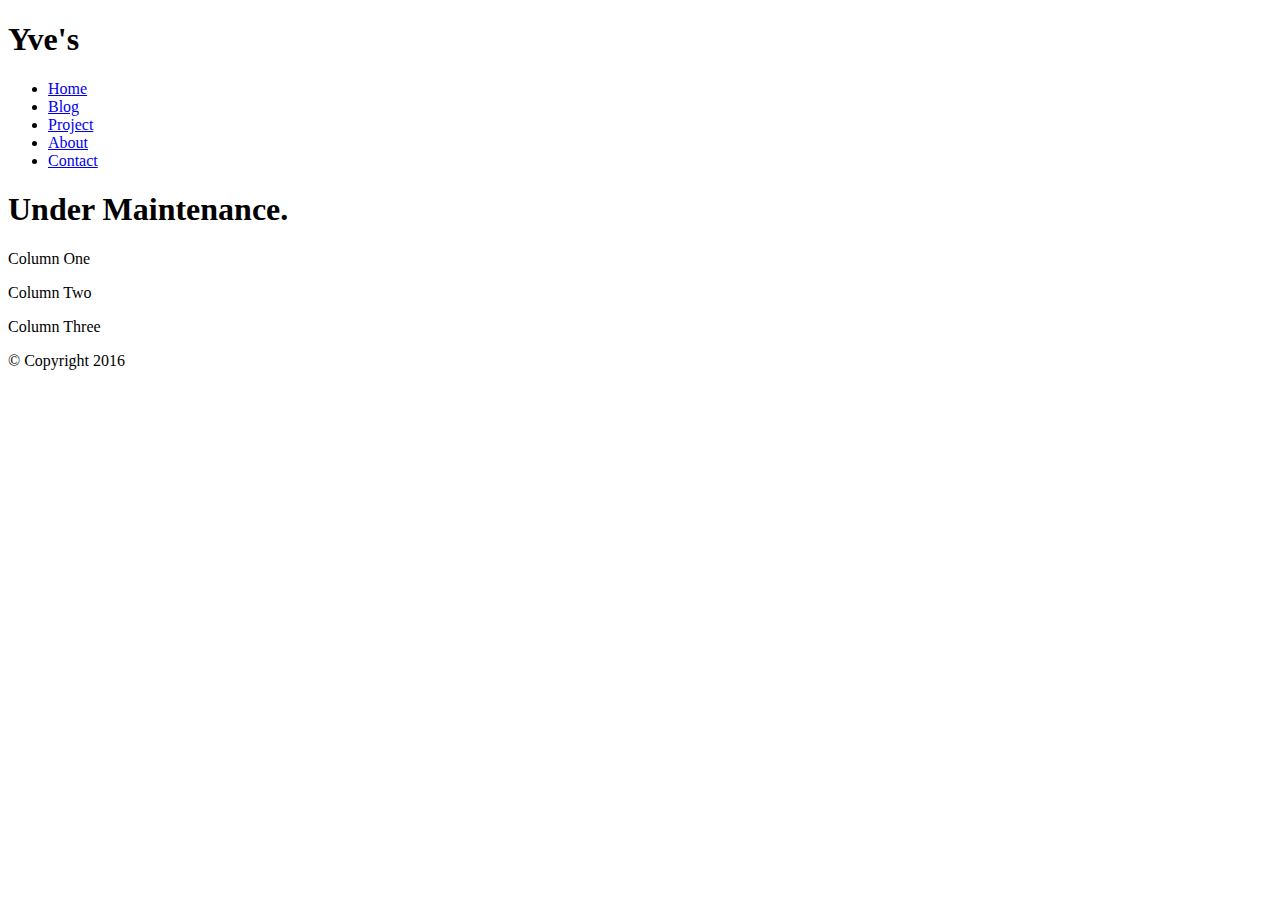
==== index.html @ 6e7c4d16 "Add files via upload" ====
<!DOCTYPE html>
<html lang="en-US">

<head>
	<title>Yve's</title>
	<link rel="stylesheet" type="text/css" href="css/960_12_col.css" />

	<meta charset="UTF-8">
	<meta name="keywords" content="YVETTE, DPWU">
	<meta name="description" content="Yvette's Personal Website.">
	<meta http-equiv="refresh" content="30">
	<meta name="author" content="DP. Wu">
</head>

<body>
	<div class="container_12 clearfix">
		<div id="header" class="grid_12">
			<h1>Yve's</h1>
			<div id="nav">
				<ul>
					<li><a href="index.html">Home</a></li>
					<li><a href="Blog.html">Blog</a></li>
					<li><a href="Project.html">Project</a></li>
					<li><a href="About.html">About</a></li>
					<li><a href="Contact.html">Contact</a></li>
				</ul>
			</div>
		</div>
		<div id="feature" class="grid_12">
			<h1>Under Maintenance.</h1>
		</div>
		<div class="article grid_4">
			<p>Column One</p>
		</div>
		<div class="article grid_4">
			<p>Column Two</p>
		</div>
		<div class="article grid_4">
			<p>Column Three</p>
		</div>
		<div id="footer" class="grid_12">
			<p>&copy; Copyright 2016</p>
		</div>
	</div><!-- .container_12 -->
</body>
</html>
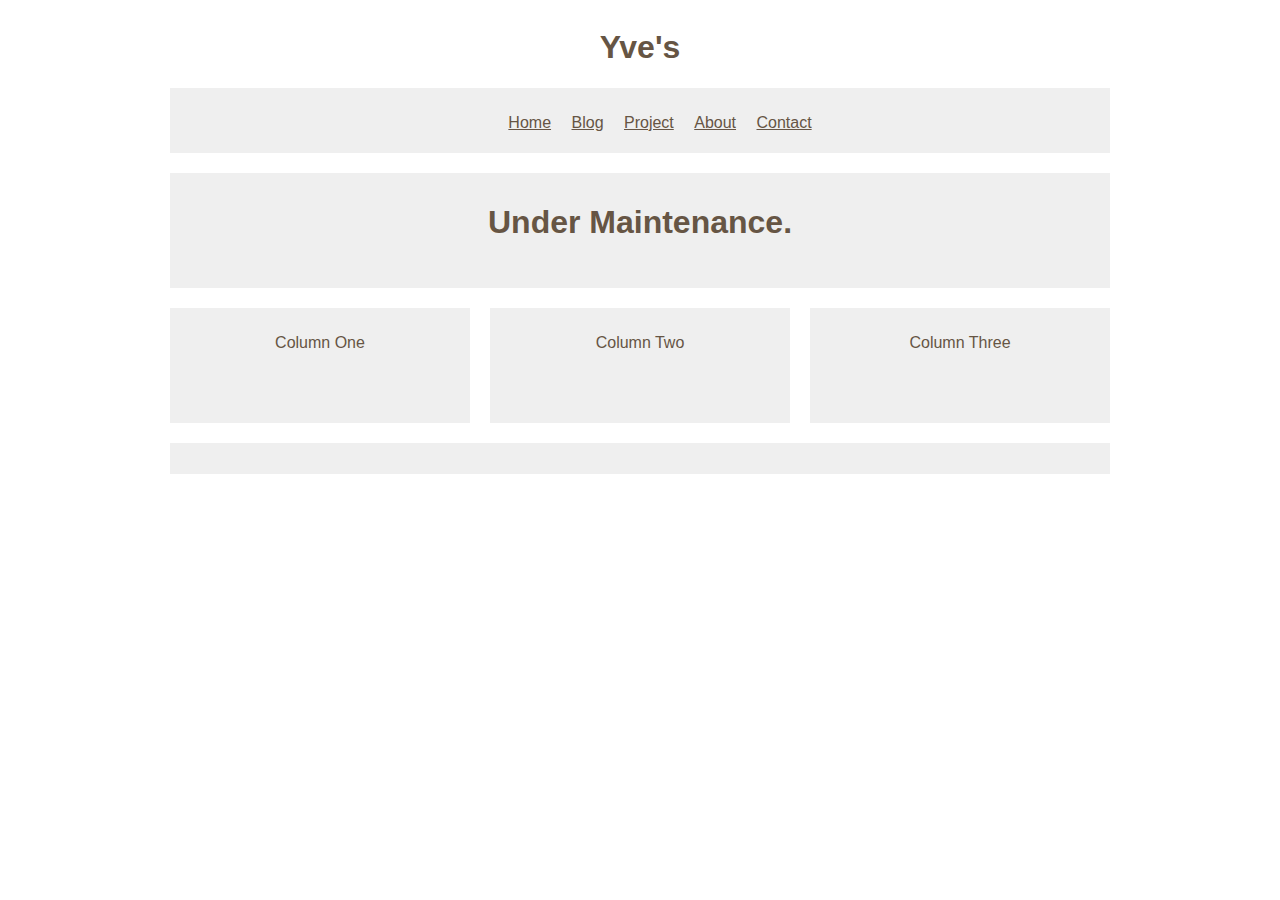
==== commit 35bd2acd: "Update index.html" ====
--- a/index.html
+++ b/index.html
@@ -39,8 +39,8 @@
 			<p>Column Three</p>
 		</div>
 		<div id="footer" class="grid_12">
-			<p>&copy; Copyright 2016</p>
+			<p></p>
 		</div>
 	</div><!-- .container_12 -->
 </body>
-</html>+</html>
--- a/css/960_12_col.css
+++ b/css/960_12_col.css
@@ -0,0 +1,378 @@
+/*
+  960 Grid System ~ Core CSS.
+  Learn more ~ http://960.gs/
+
+  Licensed under GPL and MIT.
+*/
+
+/*
+  Forces backgrounds to span full width,
+  even if there is horizontal scrolling.
+  Increase this if your layout is wider.
+
+  Note: IE6 works fine without this fix.
+*/
+
+body {
+  min-width: 960px;
+}
+
+/* `Container
+----------------------------------------------------------------------------------------------------*/
+
+.container_12 {
+  margin-left: auto;
+  margin-right: auto;
+  width: 960px;
+}
+
+/* `Grid >> Global
+----------------------------------------------------------------------------------------------------*/
+
+.grid_1,
+.grid_2,
+.grid_3,
+.grid_4,
+.grid_5,
+.grid_6,
+.grid_7,
+.grid_8,
+.grid_9,
+.grid_10,
+.grid_11,
+.grid_12 {
+  display: inline;
+  float: left;
+  margin-left: 10px;
+  margin-right: 10px;
+}
+
+.push_1, .pull_1,
+.push_2, .pull_2,
+.push_3, .pull_3,
+.push_4, .pull_4,
+.push_5, .pull_5,
+.push_6, .pull_6,
+.push_7, .pull_7,
+.push_8, .pull_8,
+.push_9, .pull_9,
+.push_10, .pull_10,
+.push_11, .pull_11 {
+  position: relative;
+}
+
+/* `Grid >> Children (Alpha ~ First, Omega ~ Last)
+----------------------------------------------------------------------------------------------------*/
+
+.alpha {
+  margin-left: 0;
+}
+
+.omega {
+  margin-right: 0;
+}
+
+/* `Grid >> 12 Columns
+----------------------------------------------------------------------------------------------------*/
+
+.container_12 .grid_1 {
+  width: 60px;
+}
+
+.container_12 .grid_2 {
+  width: 140px;
+}
+
+.container_12 .grid_3 {
+  width: 220px;
+}
+
+.container_12 .grid_4 {
+  width: 300px;
+}
+
+.container_12 .grid_5 {
+  width: 380px;
+}
+
+.container_12 .grid_6 {
+  width: 460px;
+}
+
+.container_12 .grid_7 {
+  width: 540px;
+}
+
+.container_12 .grid_8 {
+  width: 620px;
+}
+
+.container_12 .grid_9 {
+  width: 700px;
+}
+
+.container_12 .grid_10 {
+  width: 780px;
+}
+
+.container_12 .grid_11 {
+  width: 860px;
+}
+
+.container_12 .grid_12 {
+  width: 940px;
+}
+
+/* `Prefix Extra Space >> 12 Columns
+----------------------------------------------------------------------------------------------------*/
+
+.container_12 .prefix_1 {
+  padding-left: 80px;
+}
+
+.container_12 .prefix_2 {
+  padding-left: 160px;
+}
+
+.container_12 .prefix_3 {
+  padding-left: 240px;
+}
+
+.container_12 .prefix_4 {
+  padding-left: 320px;
+}
+
+.container_12 .prefix_5 {
+  padding-left: 400px;
+}
+
+.container_12 .prefix_6 {
+  padding-left: 480px;
+}
+
+.container_12 .prefix_7 {
+  padding-left: 560px;
+}
+
+.container_12 .prefix_8 {
+  padding-left: 640px;
+}
+
+.container_12 .prefix_9 {
+  padding-left: 720px;
+}
+
+.container_12 .prefix_10 {
+  padding-left: 800px;
+}
+
+.container_12 .prefix_11 {
+  padding-left: 880px;
+}
+
+/* `Suffix Extra Space >> 12 Columns
+----------------------------------------------------------------------------------------------------*/
+
+.container_12 .suffix_1 {
+  padding-right: 80px;
+}
+
+.container_12 .suffix_2 {
+  padding-right: 160px;
+}
+
+.container_12 .suffix_3 {
+  padding-right: 240px;
+}
+
+.container_12 .suffix_4 {
+  padding-right: 320px;
+}
+
+.container_12 .suffix_5 {
+  padding-right: 400px;
+}
+
+.container_12 .suffix_6 {
+  padding-right: 480px;
+}
+
+.container_12 .suffix_7 {
+  padding-right: 560px;
+}
+
+.container_12 .suffix_8 {
+  padding-right: 640px;
+}
+
+.container_12 .suffix_9 {
+  padding-right: 720px;
+}
+
+.container_12 .suffix_10 {
+  padding-right: 800px;
+}
+
+.container_12 .suffix_11 {
+  padding-right: 880px;
+}
+
+/* `Push Space >> 12 Columns
+----------------------------------------------------------------------------------------------------*/
+
+.container_12 .push_1 {
+  left: 80px;
+}
+
+.container_12 .push_2 {
+  left: 160px;
+}
+
+.container_12 .push_3 {
+  left: 240px;
+}
+
+.container_12 .push_4 {
+  left: 320px;
+}
+
+.container_12 .push_5 {
+  left: 400px;
+}
+
+.container_12 .push_6 {
+  left: 480px;
+}
+
+.container_12 .push_7 {
+  left: 560px;
+}
+
+.container_12 .push_8 {
+  left: 640px;
+}
+
+.container_12 .push_9 {
+  left: 720px;
+}
+
+.container_12 .push_10 {
+  left: 800px;
+}
+
+.container_12 .push_11 {
+  left: 880px;
+}
+
+/* `Pull Space >> 12 Columns
+----------------------------------------------------------------------------------------------------*/
+
+.container_12 .pull_1 {
+  left: -80px;
+}
+
+.container_12 .pull_2 {
+  left: -160px;
+}
+
+.container_12 .pull_3 {
+  left: -240px;
+}
+
+.container_12 .pull_4 {
+  left: -320px;
+}
+
+.container_12 .pull_5 {
+  left: -400px;
+}
+
+.container_12 .pull_6 {
+  left: -480px;
+}
+
+.container_12 .pull_7 {
+  left: -560px;
+}
+
+.container_12 .pull_8 {
+  left: -640px;
+}
+
+.container_12 .pull_9 {
+  left: -720px;
+}
+
+.container_12 .pull_10 {
+  left: -800px;
+}
+
+.container_12 .pull_11 {
+  left: -880px;
+}
+
+/* `Clear Floated Elements
+----------------------------------------------------------------------------------------------------*/
+
+/* http://sonspring.com/journal/clearing-floats */
+
+.clear {
+  clear: both;
+  display: block;
+  overflow: hidden;
+  visibility: hidden;
+  width: 0;
+  height: 0;
+}
+
+/* http://www.yuiblog.com/blog/2010/09/27/clearfix-reloaded-overflowhidden-demystified */
+
+.clearfix:before,
+.clearfix:after,
+.container_12:before,
+.container_12:after {
+  content: '.';
+  display: block;
+  overflow: hidden;
+  visibility: hidden;
+  font-size: 0;
+  line-height: 0;
+  width: 0;
+  height: 0;
+}
+
+.clearfix:after,
+.container_12:after {
+  clear: both;
+}
+
+/*
+  The following zoom:1 rule is specifically for IE6 + IE7.
+  Move to separate stylesheet if invalid CSS is a problem.
+*/
+
+.clearfix,
+.container_12 {
+  zoom: 1;
+}
+
+* {
+  font-family: Arial, Verdana, sans-serif;
+  color: #665544;
+  text-align: center;
+}
+
+#nav, #feature, .article, #footer {
+  background-color: #efefef;
+  margin-top: 20px;
+  padding: 10px 0px 5px 0px;
+} 
+
+#feature, .article {
+  height: 100px;
+}
+
+li {
+  display: inline;
+  padding: 8px;
+}